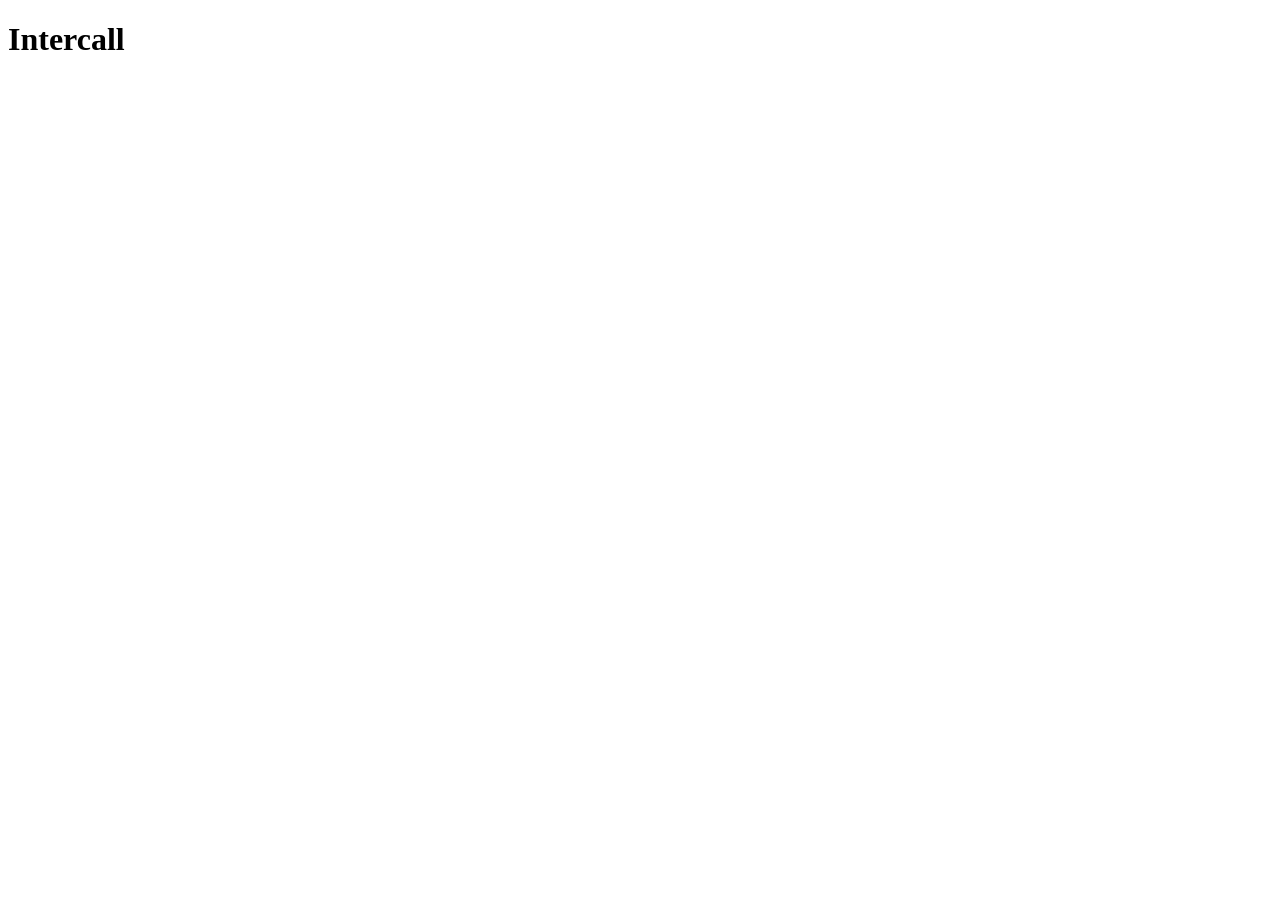
==== index.html @ f879bbc3 "Criação do index.html que servirá como apresentação do aluno" ====
<!DOCTYPE html>
<html lang="pt-br">
<head>
    <meta charset="UTF-8">
    <meta name="viewport" content="width=device-width, initial-scale=1.0">
    <title>Instituto Percorre - Desenvolvimento Web</title>
</head>
<body>
    <h1>Intercall</h1>
    <img src="https://encrypted-tbn0.gstatic.com/images?q=tbn:ANd9GcS-R7vd65eqZvail3NB91AZSfgy0-e_i-okBMYUMqKW0--rw3zf1oGqNfQ&s=10" alt="">
</body>
</html>
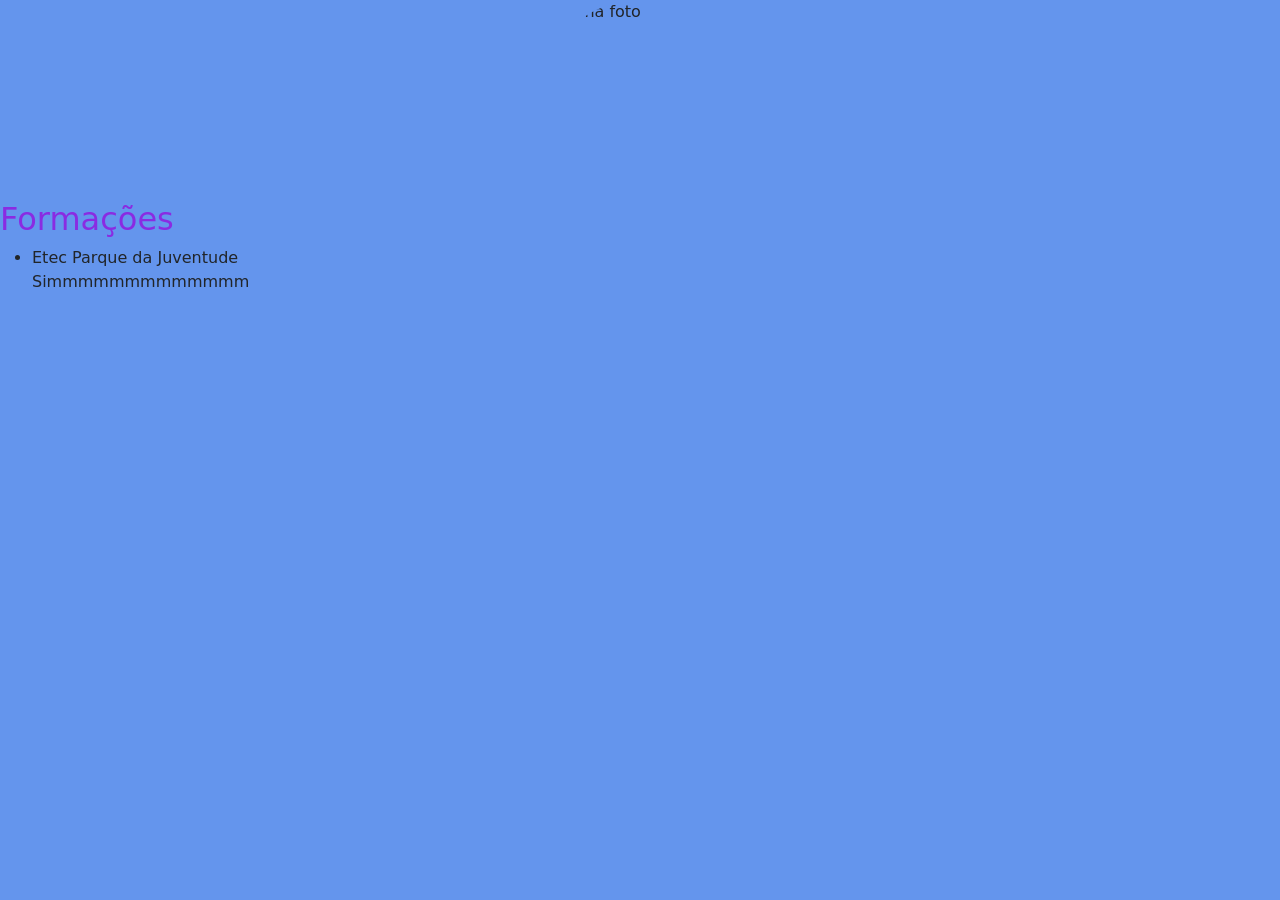
==== commit 84f399b3: "Criação do index.html que servirá como apresentação do aluno" ====
--- a/index.html
+++ b/index.html
@@ -3,10 +3,32 @@
 <head>
     <meta charset="UTF-8">
     <meta name="viewport" content="width=device-width, initial-scale=1.0">
-    <title>Instituto Percorre - Desenvolvimento Web</title>
+    <title>Portifólio do Vitor</title>
+
+    <link href="https://cdn.jsdelivr.net/npm/bootstrap@5.3.8/dist/css/bootstrap.min.css" rel="stylesheet"
+        integrity="sha384-sRIl4kxILFvY47J16cr9ZwB07vP4J8+LH7qKQnuqkuIAvNWLzeN8tE5YBujZqJLB" crossorigin="anonymous">
+
 </head>
-<body>
-    <h1>Intercall</h1>
-    <img src="https://encrypted-tbn0.gstatic.com/images?q=tbn:ANd9GcS-R7vd65eqZvail3NB91AZSfgy0-e_i-okBMYUMqKW0--rw3zf1oGqNfQ&s=10" alt="">
+<body style="background-color: cornflowerblue;">
+    <header></header>
+
+    <script src="https://cdn.jsdelivr.net/npm/bootstrap@5.3.8/dist/js/bootstrap.bundle.min.js"
+    integrity="sha384-FKyoEForCGlyvwx9Hj09JcYn3nv7wiPVlz7YYwJrWVcXK/BmnVDxM+D2scQbITxI"
+    crossorigin="anonymous"></script>
+    
+    <main>
+        <img src="https://s2-oglobo.glbimg.com/4Aqy0-FOE80ao9EcYwQVyX_Eed0=/0x695:4002x4021/888x0/smart/filters:strip_icc()/i.s3.glbimg.com/v1/AUTH_da025474c0c44edd99332dddb09cabe8/internal_photos/bs/2025/f/u/oXUfmGSimpLYXEzEXi2Q/retrato-de-solo-adoravel-cachorro-beagle.jpg" alt="Minha foto" style="width: 200px; height: 200px; border-radius: 50% ; object-fit: cover; display: block; margin: auto;">
+   
+        <section id="formações">
+            <h2 style="color: blueviolet;">Formações</h2>
+            <ul>
+                <li>Etec Parque da Juventude</li>
+                <p>Simmmmmmmmmmmmm</p>
+            </ul>
+        </section>
+    </main>
+    <footer></footer>
+   
+
 </body>
 </html>
